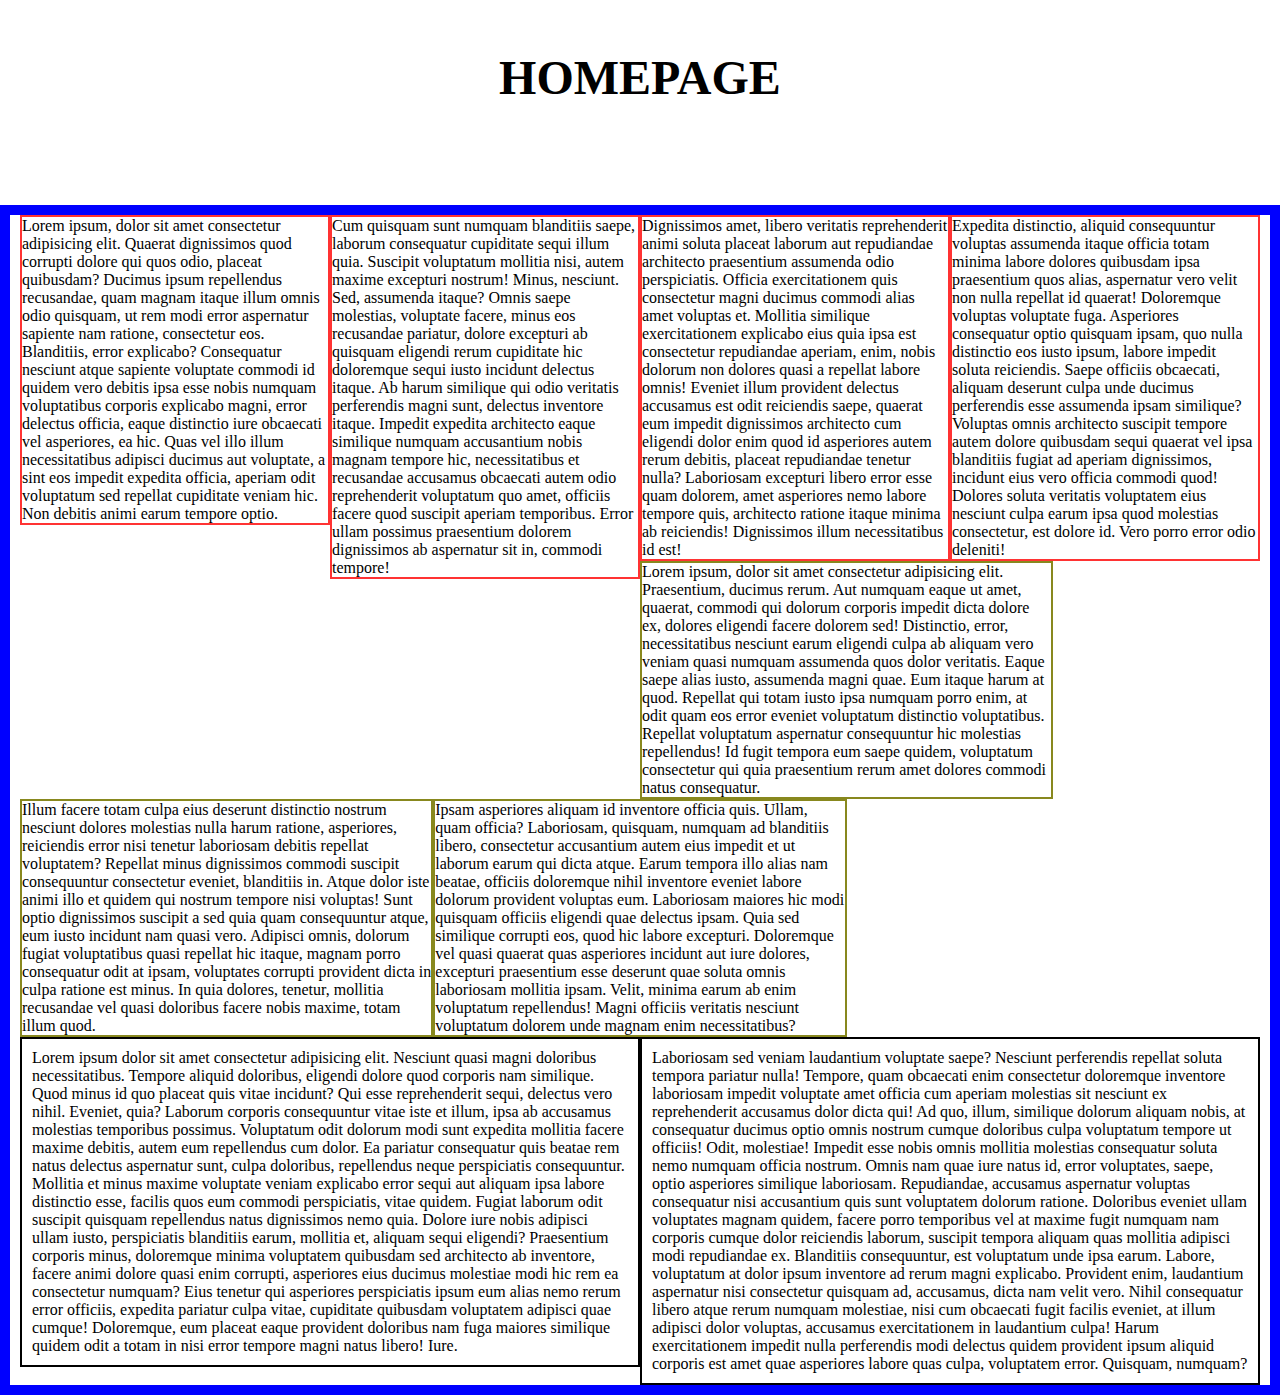
==== index.html @ d9991830 "initial commit" ====
<!DOCTYPE html>
<html lang="en">
  <head>
    <meta charset="UTF-8" />
    <meta http-equiv="X-UA-Compatible" content="IE=edge" />
    <meta name="viewport" content="width=device-width, initial-scale=1.0" />
    <title>porject 7</title>
    <link rel="stylesheet" href="./assets/css/main.css" />
    <link rel="icon" href="./assets/images/favicon.png" />
  </head>
  <body>
      <h1>homepage</h1>
      <main class="container wrapper">
          <div class="col-4">Lorem ipsum, dolor sit amet consectetur adipisicing elit. Quaerat dignissimos quod corrupti dolore qui quos odio, placeat quibusdam? Ducimus ipsum repellendus recusandae, quam magnam itaque illum omnis odio quisquam, ut rem modi error aspernatur sapiente nam ratione, consectetur eos. Blanditiis, error explicabo? Consequatur nesciunt atque sapiente voluptate commodi id quidem vero debitis ipsa esse nobis numquam voluptatibus corporis explicabo magni, error delectus officia, eaque distinctio iure obcaecati vel asperiores, ea hic. Quas vel illo illum necessitatibus adipisci ducimus aut voluptate, a sint eos impedit expedita officia, aperiam odit voluptatum sed repellat cupiditate veniam hic. Non debitis animi earum tempore optio.</div>
          <div class="col-4">Cum quisquam sunt numquam blanditiis saepe, laborum consequatur cupiditate sequi illum quia. Suscipit voluptatum mollitia nisi, autem maxime excepturi nostrum! Minus, nesciunt. Sed, assumenda itaque? Omnis saepe molestias, voluptate facere, minus eos recusandae pariatur, dolore excepturi ab quisquam eligendi rerum cupiditate hic doloremque sequi iusto incidunt delectus itaque. Ab harum similique qui odio veritatis perferendis magni sunt, delectus inventore itaque. Impedit expedita architecto eaque similique numquam accusantium nobis magnam tempore hic, necessitatibus et recusandae accusamus obcaecati autem odio reprehenderit voluptatum quo amet, officiis facere quod suscipit aperiam temporibus. Error ullam possimus praesentium dolorem dignissimos ab aspernatur sit in, commodi tempore!</div>
          <div class="col-4">Dignissimos amet, libero veritatis reprehenderit animi soluta placeat laborum aut repudiandae architecto praesentium assumenda odio perspiciatis. Officia exercitationem quis consectetur magni ducimus commodi alias amet voluptas et. Mollitia similique exercitationem explicabo eius quia ipsa est consectetur repudiandae aperiam, enim, nobis dolorum non dolores quasi a repellat labore omnis! Eveniet illum provident delectus accusamus est odit reiciendis saepe, quaerat eum impedit dignissimos architecto cum eligendi dolor enim quod id asperiores autem rerum debitis, placeat repudiandae tenetur nulla? Laboriosam excepturi libero error esse quam dolorem, amet asperiores nemo labore tempore quis, architecto ratione itaque minima ab reiciendis! Dignissimos illum necessitatibus id est!</div>
          <div class="col-4">Expedita distinctio, aliquid consequuntur voluptas assumenda itaque officia totam minima labore dolores quibusdam ipsa praesentium quos alias, aspernatur vero velit non nulla repellat id quaerat! Doloremque voluptas voluptate fuga. Asperiores consequatur optio quisquam ipsam, quo nulla distinctio eos iusto ipsum, labore impedit soluta reiciendis. Saepe officiis obcaecati, aliquam deserunt culpa unde ducimus perferendis esse assumenda ipsam similique? Voluptas omnis architecto suscipit tempore autem dolore quibusdam sequi quaerat vel ipsa blanditiis fugiat ad aperiam dignissimos, incidunt eius vero officia commodi quod! Dolores soluta veritatis voluptatem eius nesciunt culpa earum ipsa quod molestias consectetur, est dolore id. Vero porro error odio deleniti!</div>
          <div class="col-3">Lorem ipsum, dolor sit amet consectetur adipisicing elit. Praesentium, ducimus rerum. Aut numquam eaque ut amet, quaerat, commodi qui dolorum corporis impedit dicta dolore ex, dolores eligendi facere dolorem sed! Distinctio, error, necessitatibus nesciunt earum eligendi culpa ab aliquam vero veniam quasi numquam assumenda quos dolor veritatis. Eaque saepe alias iusto, assumenda magni quae. Eum itaque harum at quod. Repellat qui totam iusto ipsa numquam porro enim, at odit quam eos error eveniet voluptatum distinctio voluptatibus. Repellat voluptatum aspernatur consequuntur hic molestias repellendus! Id fugit tempora eum saepe quidem, voluptatum consectetur qui quia praesentium rerum amet dolores commodi natus consequatur.</div>
          <div class="col-3">Illum facere totam culpa eius deserunt distinctio nostrum nesciunt dolores molestias nulla harum ratione, asperiores, reiciendis error nisi tenetur laboriosam debitis repellat voluptatem? Repellat minus dignissimos commodi suscipit consequuntur consectetur eveniet, blanditiis in. Atque dolor iste animi illo et quidem qui nostrum tempore nisi voluptas! Sunt optio dignissimos suscipit a sed quia quam consequuntur atque, eum iusto incidunt nam quasi vero. Adipisci omnis, dolorum fugiat voluptatibus quasi repellat hic itaque, magnam porro consequatur odit at ipsam, voluptates corrupti provident dicta in culpa ratione est minus. In quia dolores, tenetur, mollitia recusandae vel quasi doloribus facere nobis maxime, totam illum quod.</div>
          <div class="col-3">Ipsam asperiores aliquam id inventore officia quis. Ullam, quam officia? Laboriosam, quisquam, numquam ad blanditiis libero, consectetur accusantium autem eius impedit et ut laborum earum qui dicta atque. Earum tempora illo alias nam beatae, officiis doloremque nihil inventore eveniet labore dolorum provident voluptas eum. Laboriosam maiores hic modi quisquam officiis eligendi quae delectus ipsam. Quia sed similique corrupti eos, quod hic labore excepturi. Doloremque vel quasi quaerat quas asperiores incidunt aut iure dolores, excepturi praesentium esse deserunt quae soluta omnis laboriosam mollitia ipsam. Velit, minima earum ab enim voluptatum repellendus! Magni officiis veritatis nesciunt voluptatum dolorem unde magnam enim necessitatibus?</div>
          <div class="col-2">Lorem ipsum dolor sit amet consectetur adipisicing elit. Nesciunt quasi magni doloribus necessitatibus. Tempore aliquid doloribus, eligendi dolore quod corporis nam similique. Quod minus id quo placeat quis vitae incidunt? Qui esse reprehenderit sequi, delectus vero nihil. Eveniet, quia? Laborum corporis consequuntur vitae iste et illum, ipsa ab accusamus molestias temporibus possimus. Voluptatum odit dolorum modi sunt expedita mollitia facere maxime debitis, autem eum repellendus cum dolor. Ea pariatur consequatur quis beatae rem natus delectus aspernatur sunt, culpa doloribus, repellendus neque perspiciatis consequuntur. Mollitia et minus maxime voluptate veniam explicabo error sequi aut aliquam ipsa labore distinctio esse, facilis quos eum commodi perspiciatis, vitae quidem. Fugiat laborum odit suscipit quisquam repellendus natus dignissimos nemo quia. Dolore iure nobis adipisci ullam iusto, perspiciatis blanditiis earum, mollitia et, aliquam sequi eligendi? Praesentium corporis minus, doloremque minima voluptatem quibusdam sed architecto ab inventore, facere animi dolore quasi enim corrupti, asperiores eius ducimus molestiae modi hic rem ea consectetur numquam? Eius tenetur qui asperiores perspiciatis ipsum eum alias nemo rerum error officiis, expedita pariatur culpa vitae, cupiditate quibusdam voluptatem adipisci quae cumque! Doloremque, eum placeat eaque provident doloribus nam fuga maiores similique quidem odit a totam in nisi error tempore magni natus libero! Iure.</div>
          <div class="col-2">Laboriosam sed veniam laudantium voluptate saepe? Nesciunt perferendis repellat soluta tempora pariatur nulla! Tempore, quam obcaecati enim consectetur doloremque inventore laboriosam impedit voluptate amet officia cum aperiam molestias sit nesciunt ex reprehenderit accusamus dolor dicta qui! Ad quo, illum, similique dolorum aliquam nobis, at consequatur ducimus optio omnis nostrum cumque doloribus culpa voluptatum tempore ut officiis! Odit, molestiae! Impedit esse nobis omnis mollitia molestias consequatur soluta nemo numquam officia nostrum. Omnis nam quae iure natus id, error voluptates, saepe, optio asperiores similique laboriosam. Repudiandae, accusamus aspernatur voluptas consequatur nisi accusantium quis sunt voluptatem dolorum ratione. Doloribus eveniet ullam voluptates magnam quidem, facere porro temporibus vel at maxime fugit numquam nam corporis cumque dolor reiciendis laborum, suscipit tempora aliquam quas mollitia adipisci modi repudiandae ex. Blanditiis consequuntur, est voluptatum unde ipsa earum. Labore, voluptatum at dolor ipsum inventore ad rerum magni explicabo. Provident enim, laudantium aspernatur nisi consectetur quisquam ad, accusamus, dicta nam velit vero. Nihil consequatur libero atque rerum numquam molestiae, nisi cum obcaecati fugit facilis eveniet, at illum adipisci dolor voluptas, accusamus exercitationem in laudantium culpa! Harum exercitationem impedit nulla perferendis modi delectus quidem provident ipsum aliquid corporis est amet quae asperiores labore quas culpa, voluptatem error. Quisquam, numquam?</div>
          <div class="clearfix"></div>
      </main>
  </body>
</html>
---- assets/css/main.css ----
@import './global.css';
@import './layout.css';
@import './components.css';
@import './typography.css'
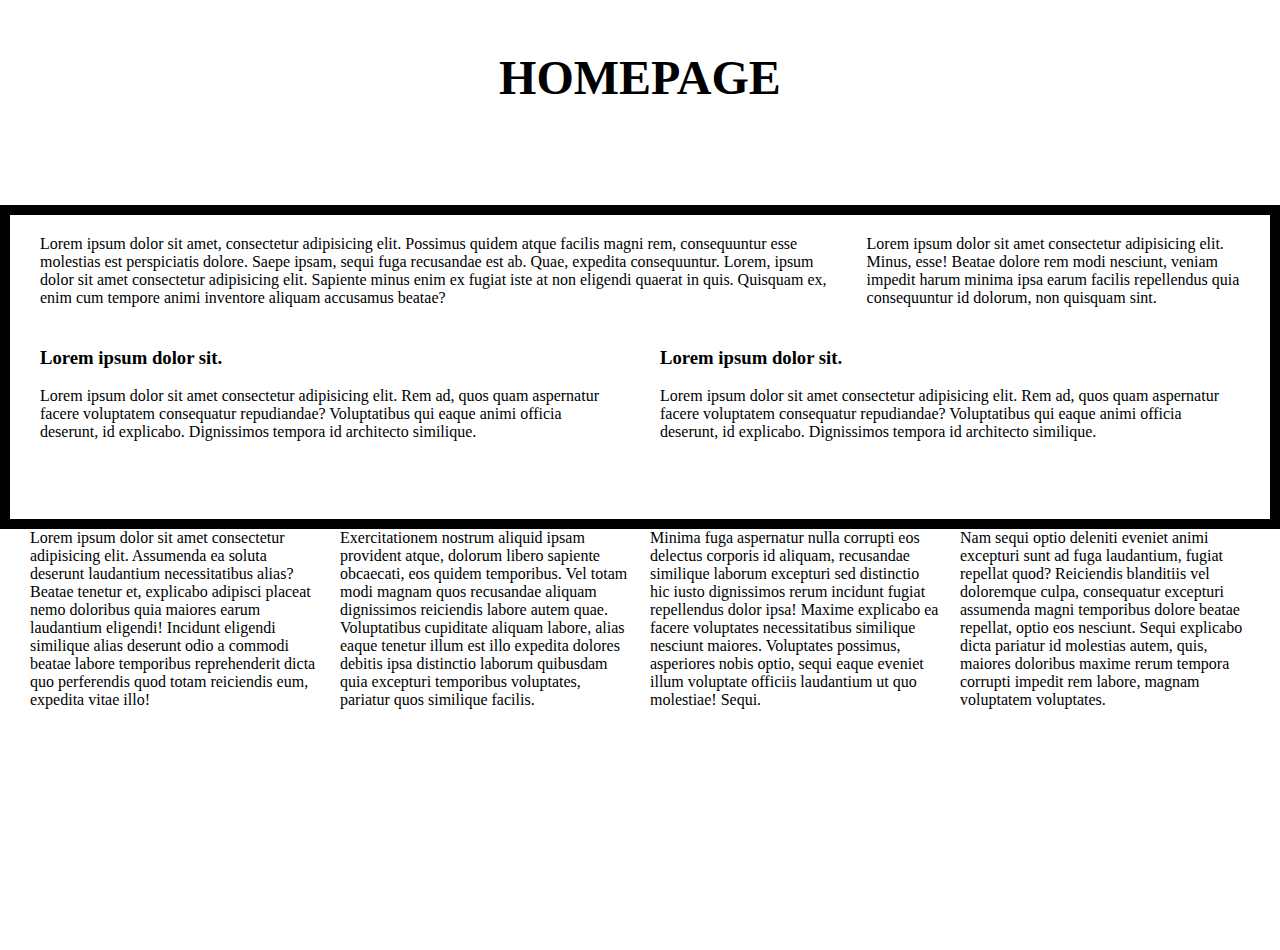
==== commit 4b4c7462: "layout created" ====
--- a/index.html
+++ b/index.html
@@ -10,17 +10,40 @@
   </head>
   <body>
       <h1>homepage</h1>
-      <main class="container wrapper">
-          <div class="col-4">Lorem ipsum, dolor sit amet consectetur adipisicing elit. Quaerat dignissimos quod corrupti dolore qui quos odio, placeat quibusdam? Ducimus ipsum repellendus recusandae, quam magnam itaque illum omnis odio quisquam, ut rem modi error aspernatur sapiente nam ratione, consectetur eos. Blanditiis, error explicabo? Consequatur nesciunt atque sapiente voluptate commodi id quidem vero debitis ipsa esse nobis numquam voluptatibus corporis explicabo magni, error delectus officia, eaque distinctio iure obcaecati vel asperiores, ea hic. Quas vel illo illum necessitatibus adipisci ducimus aut voluptate, a sint eos impedit expedita officia, aperiam odit voluptatum sed repellat cupiditate veniam hic. Non debitis animi earum tempore optio.</div>
-          <div class="col-4">Cum quisquam sunt numquam blanditiis saepe, laborum consequatur cupiditate sequi illum quia. Suscipit voluptatum mollitia nisi, autem maxime excepturi nostrum! Minus, nesciunt. Sed, assumenda itaque? Omnis saepe molestias, voluptate facere, minus eos recusandae pariatur, dolore excepturi ab quisquam eligendi rerum cupiditate hic doloremque sequi iusto incidunt delectus itaque. Ab harum similique qui odio veritatis perferendis magni sunt, delectus inventore itaque. Impedit expedita architecto eaque similique numquam accusantium nobis magnam tempore hic, necessitatibus et recusandae accusamus obcaecati autem odio reprehenderit voluptatum quo amet, officiis facere quod suscipit aperiam temporibus. Error ullam possimus praesentium dolorem dignissimos ab aspernatur sit in, commodi tempore!</div>
-          <div class="col-4">Dignissimos amet, libero veritatis reprehenderit animi soluta placeat laborum aut repudiandae architecto praesentium assumenda odio perspiciatis. Officia exercitationem quis consectetur magni ducimus commodi alias amet voluptas et. Mollitia similique exercitationem explicabo eius quia ipsa est consectetur repudiandae aperiam, enim, nobis dolorum non dolores quasi a repellat labore omnis! Eveniet illum provident delectus accusamus est odit reiciendis saepe, quaerat eum impedit dignissimos architecto cum eligendi dolor enim quod id asperiores autem rerum debitis, placeat repudiandae tenetur nulla? Laboriosam excepturi libero error esse quam dolorem, amet asperiores nemo labore tempore quis, architecto ratione itaque minima ab reiciendis! Dignissimos illum necessitatibus id est!</div>
-          <div class="col-4">Expedita distinctio, aliquid consequuntur voluptas assumenda itaque officia totam minima labore dolores quibusdam ipsa praesentium quos alias, aspernatur vero velit non nulla repellat id quaerat! Doloremque voluptas voluptate fuga. Asperiores consequatur optio quisquam ipsam, quo nulla distinctio eos iusto ipsum, labore impedit soluta reiciendis. Saepe officiis obcaecati, aliquam deserunt culpa unde ducimus perferendis esse assumenda ipsam similique? Voluptas omnis architecto suscipit tempore autem dolore quibusdam sequi quaerat vel ipsa blanditiis fugiat ad aperiam dignissimos, incidunt eius vero officia commodi quod! Dolores soluta veritatis voluptatem eius nesciunt culpa earum ipsa quod molestias consectetur, est dolore id. Vero porro error odio deleniti!</div>
-          <div class="col-3">Lorem ipsum, dolor sit amet consectetur adipisicing elit. Praesentium, ducimus rerum. Aut numquam eaque ut amet, quaerat, commodi qui dolorum corporis impedit dicta dolore ex, dolores eligendi facere dolorem sed! Distinctio, error, necessitatibus nesciunt earum eligendi culpa ab aliquam vero veniam quasi numquam assumenda quos dolor veritatis. Eaque saepe alias iusto, assumenda magni quae. Eum itaque harum at quod. Repellat qui totam iusto ipsa numquam porro enim, at odit quam eos error eveniet voluptatum distinctio voluptatibus. Repellat voluptatum aspernatur consequuntur hic molestias repellendus! Id fugit tempora eum saepe quidem, voluptatum consectetur qui quia praesentium rerum amet dolores commodi natus consequatur.</div>
-          <div class="col-3">Illum facere totam culpa eius deserunt distinctio nostrum nesciunt dolores molestias nulla harum ratione, asperiores, reiciendis error nisi tenetur laboriosam debitis repellat voluptatem? Repellat minus dignissimos commodi suscipit consequuntur consectetur eveniet, blanditiis in. Atque dolor iste animi illo et quidem qui nostrum tempore nisi voluptas! Sunt optio dignissimos suscipit a sed quia quam consequuntur atque, eum iusto incidunt nam quasi vero. Adipisci omnis, dolorum fugiat voluptatibus quasi repellat hic itaque, magnam porro consequatur odit at ipsam, voluptates corrupti provident dicta in culpa ratione est minus. In quia dolores, tenetur, mollitia recusandae vel quasi doloribus facere nobis maxime, totam illum quod.</div>
-          <div class="col-3">Ipsam asperiores aliquam id inventore officia quis. Ullam, quam officia? Laboriosam, quisquam, numquam ad blanditiis libero, consectetur accusantium autem eius impedit et ut laborum earum qui dicta atque. Earum tempora illo alias nam beatae, officiis doloremque nihil inventore eveniet labore dolorum provident voluptas eum. Laboriosam maiores hic modi quisquam officiis eligendi quae delectus ipsam. Quia sed similique corrupti eos, quod hic labore excepturi. Doloremque vel quasi quaerat quas asperiores incidunt aut iure dolores, excepturi praesentium esse deserunt quae soluta omnis laboriosam mollitia ipsam. Velit, minima earum ab enim voluptatum repellendus! Magni officiis veritatis nesciunt voluptatum dolorem unde magnam enim necessitatibus?</div>
-          <div class="col-2">Lorem ipsum dolor sit amet consectetur adipisicing elit. Nesciunt quasi magni doloribus necessitatibus. Tempore aliquid doloribus, eligendi dolore quod corporis nam similique. Quod minus id quo placeat quis vitae incidunt? Qui esse reprehenderit sequi, delectus vero nihil. Eveniet, quia? Laborum corporis consequuntur vitae iste et illum, ipsa ab accusamus molestias temporibus possimus. Voluptatum odit dolorum modi sunt expedita mollitia facere maxime debitis, autem eum repellendus cum dolor. Ea pariatur consequatur quis beatae rem natus delectus aspernatur sunt, culpa doloribus, repellendus neque perspiciatis consequuntur. Mollitia et minus maxime voluptate veniam explicabo error sequi aut aliquam ipsa labore distinctio esse, facilis quos eum commodi perspiciatis, vitae quidem. Fugiat laborum odit suscipit quisquam repellendus natus dignissimos nemo quia. Dolore iure nobis adipisci ullam iusto, perspiciatis blanditiis earum, mollitia et, aliquam sequi eligendi? Praesentium corporis minus, doloremque minima voluptatem quibusdam sed architecto ab inventore, facere animi dolore quasi enim corrupti, asperiores eius ducimus molestiae modi hic rem ea consectetur numquam? Eius tenetur qui asperiores perspiciatis ipsum eum alias nemo rerum error officiis, expedita pariatur culpa vitae, cupiditate quibusdam voluptatem adipisci quae cumque! Doloremque, eum placeat eaque provident doloribus nam fuga maiores similique quidem odit a totam in nisi error tempore magni natus libero! Iure.</div>
-          <div class="col-2">Laboriosam sed veniam laudantium voluptate saepe? Nesciunt perferendis repellat soluta tempora pariatur nulla! Tempore, quam obcaecati enim consectetur doloremque inventore laboriosam impedit voluptate amet officia cum aperiam molestias sit nesciunt ex reprehenderit accusamus dolor dicta qui! Ad quo, illum, similique dolorum aliquam nobis, at consequatur ducimus optio omnis nostrum cumque doloribus culpa voluptatum tempore ut officiis! Odit, molestiae! Impedit esse nobis omnis mollitia molestias consequatur soluta nemo numquam officia nostrum. Omnis nam quae iure natus id, error voluptates, saepe, optio asperiores similique laboriosam. Repudiandae, accusamus aspernatur voluptas consequatur nisi accusantium quis sunt voluptatem dolorum ratione. Doloribus eveniet ullam voluptates magnam quidem, facere porro temporibus vel at maxime fugit numquam nam corporis cumque dolor reiciendis laborum, suscipit tempora aliquam quas mollitia adipisci modi repudiandae ex. Blanditiis consequuntur, est voluptatum unde ipsa earum. Labore, voluptatum at dolor ipsum inventore ad rerum magni explicabo. Provident enim, laudantium aspernatur nisi consectetur quisquam ad, accusamus, dicta nam velit vero. Nihil consequatur libero atque rerum numquam molestiae, nisi cum obcaecati fugit facilis eveniet, at illum adipisci dolor voluptas, accusamus exercitationem in laudantium culpa! Harum exercitationem impedit nulla perferendis modi delectus quidem provident ipsum aliquid corporis est amet quae asperiores labore quas culpa, voluptatem error. Quisquam, numquam?</div>
+      <main class="container">
+        <div class="row">
+          <div class="col-8">Lorem ipsum dolor sit amet, consectetur adipisicing elit. Possimus quidem atque facilis magni rem, consequuntur esse molestias est perspiciatis dolore. Saepe ipsam, sequi fuga recusandae est ab. Quae, expedita consequuntur. Lorem, ipsum dolor sit amet consectetur adipisicing elit. Sapiente minus enim ex fugiat iste at non eligendi quaerat in quis. Quisquam ex, enim cum tempore animi inventore aliquam accusamus beatae?</div>
+          <div class="col-4">Lorem ipsum dolor sit amet consectetur adipisicing elit. Minus, esse! Beatae dolore rem modi nesciunt, veniam impedit harum minima ipsa earum facilis repellendus quia consequuntur id dolorum, non quisquam sint.</div>
           <div class="clearfix"></div>
+        </div>
+
+        <div class="row">
+          <div class="col-6">
+            <h3>Lorem ipsum dolor sit.</h3>
+            <img src="https://picsum.photos/id/1050/700/100" alt="">
+            <p>Lorem ipsum dolor sit amet consectetur adipisicing elit. Rem ad, quos quam aspernatur facere voluptatem consequatur repudiandae? Voluptatibus qui eaque animi officia deserunt, id explicabo. Dignissimos tempora id architecto similique.</p>
+          </div>
+          <div class="col-6">
+            <h3>Lorem ipsum dolor sit.</h3>
+            <img src="https://picsum.photos/id/1052/700/100" alt="">
+            <p>Lorem ipsum dolor sit amet consectetur adipisicing elit. Rem ad, quos quam aspernatur facere voluptatem consequatur repudiandae? Voluptatibus qui eaque animi officia deserunt, id explicabo. Dignissimos tempora id architecto similique.</p>
+          </div>
+          <div class="clearfix"></div>
+        </div>
+        <div class="row">
+          <div class="col-4">
+            <img src="https://picsum.photos/id/1056/700/400" alt="">
+          </div>
+          <div class="col-4"><img src="https://picsum.photos/id/1057/700/400" alt=""></div>
+          <div class="col-4"><img src="https://picsum.photos/id/1058/700/400" alt=""></div>
+          <div class="clearfix"></div>
+        </div>
+        <div class="row">
+          <div class="col-3">Lorem ipsum dolor sit amet consectetur adipisicing elit. Assumenda ea soluta deserunt laudantium necessitatibus alias? Beatae tenetur et, explicabo adipisci placeat nemo doloribus quia maiores earum laudantium eligendi! Incidunt eligendi similique alias deserunt odio a commodi beatae labore temporibus reprehenderit dicta quo perferendis quod totam reiciendis eum, expedita vitae illo!</div>
+          <div class="col-3">Exercitationem nostrum aliquid ipsam provident atque, dolorum libero sapiente obcaecati, eos quidem temporibus. Vel totam modi magnam quos recusandae aliquam dignissimos reiciendis labore autem quae. Voluptatibus cupiditate aliquam labore, alias eaque tenetur illum est illo expedita dolores debitis ipsa distinctio laborum quibusdam quia excepturi temporibus voluptates, pariatur quos similique facilis.</div>
+          <div class="col-3">Minima fuga aspernatur nulla corrupti eos delectus corporis id aliquam, recusandae similique laborum excepturi sed distinctio hic iusto dignissimos rerum incidunt fugiat repellendus dolor ipsa! Maxime explicabo ea facere voluptates necessitatibus similique nesciunt maiores. Voluptates possimus, asperiores nobis optio, sequi eaque eveniet illum voluptate officiis laudantium ut quo molestiae! Sequi.</div>
+          <div class="col-3">Nam sequi optio deleniti eveniet animi excepturi sunt ad fuga laudantium, fugiat repellat quod? Reiciendis blanditiis vel doloremque culpa, consequatur excepturi assumenda magni temporibus dolore beatae repellat, optio eos nesciunt. Sequi explicabo dicta pariatur id molestias autem, quis, maiores doloribus maxime rerum tempora corrupti impedit rem labore, magnam voluptatem voluptates.</div>
+        </div>
       </main>
   </body>
 </html>
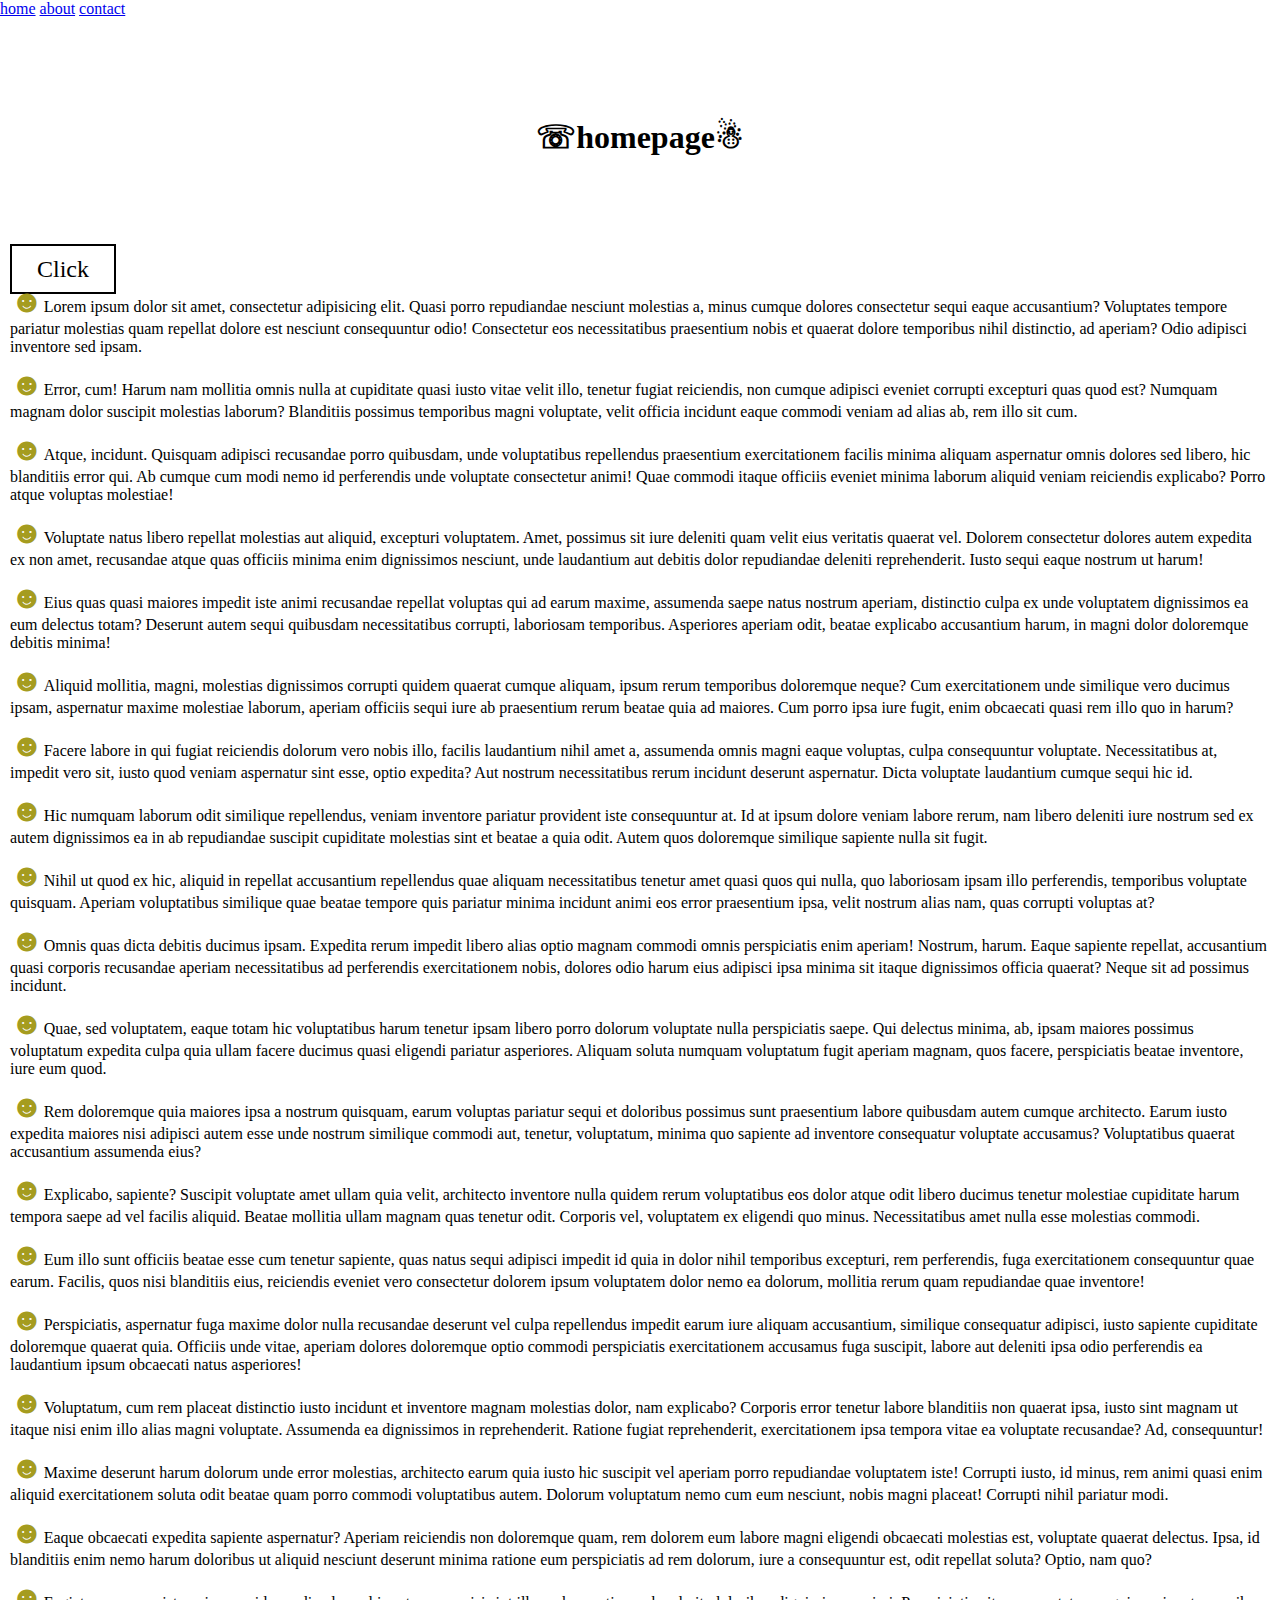
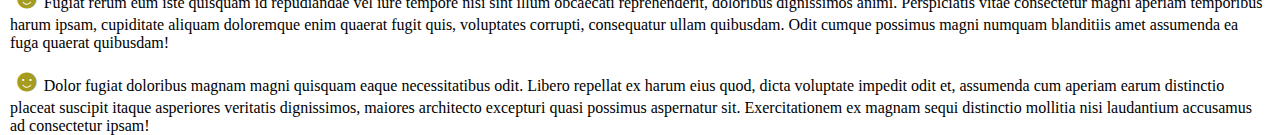
==== commit 2daac357: "pseudo element before and after" ====
--- a/index.html
+++ b/index.html
@@ -9,41 +9,36 @@
     <link rel="icon" href="./assets/images/favicon.png" />
   </head>
   <body>
+    <header>
+      <nav>
+        <a href="index.html">home</a>
+        <a href="about.html">about</a>
+        <a href="contact.html">contact</a>
+      </nav>
+    </header>
       <h1>homepage</h1>
       <main class="container">
-        <div class="row">
-          <div class="col-8">Lorem ipsum dolor sit amet, consectetur adipisicing elit. Possimus quidem atque facilis magni rem, consequuntur esse molestias est perspiciatis dolore. Saepe ipsam, sequi fuga recusandae est ab. Quae, expedita consequuntur. Lorem, ipsum dolor sit amet consectetur adipisicing elit. Sapiente minus enim ex fugiat iste at non eligendi quaerat in quis. Quisquam ex, enim cum tempore animi inventore aliquam accusamus beatae?</div>
-          <div class="col-4">Lorem ipsum dolor sit amet consectetur adipisicing elit. Minus, esse! Beatae dolore rem modi nesciunt, veniam impedit harum minima ipsa earum facilis repellendus quia consequuntur id dolorum, non quisquam sint.</div>
-          <div class="clearfix"></div>
-        </div>
-
-        <div class="row">
-          <div class="col-6">
-            <h3>Lorem ipsum dolor sit.</h3>
-            <img src="https://picsum.photos/id/1050/700/100" alt="">
-            <p>Lorem ipsum dolor sit amet consectetur adipisicing elit. Rem ad, quos quam aspernatur facere voluptatem consequatur repudiandae? Voluptatibus qui eaque animi officia deserunt, id explicabo. Dignissimos tempora id architecto similique.</p>
-          </div>
-          <div class="col-6">
-            <h3>Lorem ipsum dolor sit.</h3>
-            <img src="https://picsum.photos/id/1052/700/100" alt="">
-            <p>Lorem ipsum dolor sit amet consectetur adipisicing elit. Rem ad, quos quam aspernatur facere voluptatem consequatur repudiandae? Voluptatibus qui eaque animi officia deserunt, id explicabo. Dignissimos tempora id architecto similique.</p>
-          </div>
-          <div class="clearfix"></div>
-        </div>
-        <div class="row">
-          <div class="col-4">
-            <img src="https://picsum.photos/id/1056/700/400" alt="">
-          </div>
-          <div class="col-4"><img src="https://picsum.photos/id/1057/700/400" alt=""></div>
-          <div class="col-4"><img src="https://picsum.photos/id/1058/700/400" alt=""></div>
-          <div class="clearfix"></div>
-        </div>
-        <div class="row">
-          <div class="col-3">Lorem ipsum dolor sit amet consectetur adipisicing elit. Assumenda ea soluta deserunt laudantium necessitatibus alias? Beatae tenetur et, explicabo adipisci placeat nemo doloribus quia maiores earum laudantium eligendi! Incidunt eligendi similique alias deserunt odio a commodi beatae labore temporibus reprehenderit dicta quo perferendis quod totam reiciendis eum, expedita vitae illo!</div>
-          <div class="col-3">Exercitationem nostrum aliquid ipsam provident atque, dolorum libero sapiente obcaecati, eos quidem temporibus. Vel totam modi magnam quos recusandae aliquam dignissimos reiciendis labore autem quae. Voluptatibus cupiditate aliquam labore, alias eaque tenetur illum est illo expedita dolores debitis ipsa distinctio laborum quibusdam quia excepturi temporibus voluptates, pariatur quos similique facilis.</div>
-          <div class="col-3">Minima fuga aspernatur nulla corrupti eos delectus corporis id aliquam, recusandae similique laborum excepturi sed distinctio hic iusto dignissimos rerum incidunt fugiat repellendus dolor ipsa! Maxime explicabo ea facere voluptates necessitatibus similique nesciunt maiores. Voluptates possimus, asperiores nobis optio, sequi eaque eveniet illum voluptate officiis laudantium ut quo molestiae! Sequi.</div>
-          <div class="col-3">Nam sequi optio deleniti eveniet animi excepturi sunt ad fuga laudantium, fugiat repellat quod? Reiciendis blanditiis vel doloremque culpa, consequatur excepturi assumenda magni temporibus dolore beatae repellat, optio eos nesciunt. Sequi explicabo dicta pariatur id molestias autem, quis, maiores doloribus maxime rerum tempora corrupti impedit rem labore, magnam voluptatem voluptates.</div>
-        </div>
+        <a class="btn" href="#" role="button">click</a>
+        <p>Lorem ipsum dolor sit amet, consectetur adipisicing elit. Quasi porro repudiandae nesciunt molestias a, minus cumque dolores consectetur sequi eaque accusantium? Voluptates tempore pariatur molestias quam repellat dolore est nesciunt consequuntur odio! Consectetur eos necessitatibus praesentium nobis et quaerat dolore temporibus nihil distinctio, ad aperiam? Odio adipisci inventore sed ipsam.</p>
+        <p>Error, cum! Harum nam mollitia omnis nulla at cupiditate quasi iusto vitae velit illo, tenetur fugiat reiciendis, non cumque adipisci eveniet corrupti excepturi quas quod est? Numquam magnam dolor suscipit molestias laborum? Blanditiis possimus temporibus magni voluptate, velit officia incidunt eaque commodi veniam ad alias ab, rem illo sit cum.</p>
+        <p>Atque, incidunt. Quisquam adipisci recusandae porro quibusdam, unde voluptatibus repellendus praesentium exercitationem facilis minima aliquam aspernatur omnis dolores sed libero, hic blanditiis error qui. Ab cumque cum modi nemo id perferendis unde voluptate consectetur animi! Quae commodi itaque officiis eveniet minima laborum aliquid veniam reiciendis explicabo? Porro atque voluptas molestiae!</p>
+        <p>Voluptate natus libero repellat molestias aut aliquid, excepturi voluptatem. Amet, possimus sit iure deleniti quam velit eius veritatis quaerat vel. Dolorem consectetur dolores autem expedita ex non amet, recusandae atque quas officiis minima enim dignissimos nesciunt, unde laudantium aut debitis dolor repudiandae deleniti reprehenderit. Iusto sequi eaque nostrum ut harum!</p>
+        <p>Eius quas quasi maiores impedit iste animi recusandae repellat voluptas qui ad earum maxime, assumenda saepe natus nostrum aperiam, distinctio culpa ex unde voluptatem dignissimos ea eum delectus totam? Deserunt autem sequi quibusdam necessitatibus corrupti, laboriosam temporibus. Asperiores aperiam odit, beatae explicabo accusantium harum, in magni dolor doloremque debitis minima!</p>
+        <p>Aliquid mollitia, magni, molestias dignissimos corrupti quidem quaerat cumque aliquam, ipsum rerum temporibus doloremque neque? Cum exercitationem unde similique vero ducimus ipsam, aspernatur maxime molestiae laborum, aperiam officiis sequi iure ab praesentium rerum beatae quia ad maiores. Cum porro ipsa iure fugit, enim obcaecati quasi rem illo quo in harum?</p>
+        <p>Facere labore in qui fugiat reiciendis dolorum vero nobis illo, facilis laudantium nihil amet a, assumenda omnis magni eaque voluptas, culpa consequuntur voluptate. Necessitatibus at, impedit vero sit, iusto quod veniam aspernatur sint esse, optio expedita? Aut nostrum necessitatibus rerum incidunt deserunt aspernatur. Dicta voluptate laudantium cumque sequi hic id.</p>
+        <p>Hic numquam laborum odit similique repellendus, veniam inventore pariatur provident iste consequuntur at. Id at ipsum dolore veniam labore rerum, nam libero deleniti iure nostrum sed ex autem dignissimos ea in ab repudiandae suscipit cupiditate molestias sint et beatae a quia odit. Autem quos doloremque similique sapiente nulla sit fugit.</p>
+        <p>Nihil ut quod ex hic, aliquid in repellat accusantium repellendus quae aliquam necessitatibus tenetur amet quasi quos qui nulla, quo laboriosam ipsam illo perferendis, temporibus voluptate quisquam. Aperiam voluptatibus similique quae beatae tempore quis pariatur minima incidunt animi eos error praesentium ipsa, velit nostrum alias nam, quas corrupti voluptas at?</p>
+        <p>Omnis quas dicta debitis ducimus ipsam. Expedita rerum impedit libero alias optio magnam commodi omnis perspiciatis enim aperiam! Nostrum, harum. Eaque sapiente repellat, accusantium quasi corporis recusandae aperiam necessitatibus ad perferendis exercitationem nobis, dolores odio harum eius adipisci ipsa minima sit itaque dignissimos officia quaerat? Neque sit ad possimus incidunt.</p>
+        <p>Quae, sed voluptatem, eaque totam hic voluptatibus harum tenetur ipsam libero porro dolorum voluptate nulla perspiciatis saepe. Qui delectus minima, ab, ipsam maiores possimus voluptatum expedita culpa quia ullam facere ducimus quasi eligendi pariatur asperiores. Aliquam soluta numquam voluptatum fugit aperiam magnam, quos facere, perspiciatis beatae inventore, iure eum quod.</p>
+        <p>Rem doloremque quia maiores ipsa a nostrum quisquam, earum voluptas pariatur sequi et doloribus possimus sunt praesentium labore quibusdam autem cumque architecto. Earum iusto expedita maiores nisi adipisci autem esse unde nostrum similique commodi aut, tenetur, voluptatum, minima quo sapiente ad inventore consequatur voluptate accusamus? Voluptatibus quaerat accusantium assumenda eius?</p>
+        <p>Explicabo, sapiente? Suscipit voluptate amet ullam quia velit, architecto inventore nulla quidem rerum voluptatibus eos dolor atque odit libero ducimus tenetur molestiae cupiditate harum tempora saepe ad vel facilis aliquid. Beatae mollitia ullam magnam quas tenetur odit. Corporis vel, voluptatem ex eligendi quo minus. Necessitatibus amet nulla esse molestias commodi.</p>
+        <p>Eum illo sunt officiis beatae esse cum tenetur sapiente, quas natus sequi adipisci impedit id quia in dolor nihil temporibus excepturi, rem perferendis, fuga exercitationem consequuntur quae earum. Facilis, quos nisi blanditiis eius, reiciendis eveniet vero consectetur dolorem ipsum voluptatem dolor nemo ea dolorum, mollitia rerum quam repudiandae quae inventore!</p>
+        <p>Perspiciatis, aspernatur fuga maxime dolor nulla recusandae deserunt vel culpa repellendus impedit earum iure aliquam accusantium, similique consequatur adipisci, iusto sapiente cupiditate doloremque quaerat quia. Officiis unde vitae, aperiam dolores doloremque optio commodi perspiciatis exercitationem accusamus fuga suscipit, labore aut deleniti ipsa odio perferendis ea laudantium ipsum obcaecati natus asperiores!</p>
+        <p>Voluptatum, cum rem placeat distinctio iusto incidunt et inventore magnam molestias dolor, nam explicabo? Corporis error tenetur labore blanditiis non quaerat ipsa, iusto sint magnam ut itaque nisi enim illo alias magni voluptate. Assumenda ea dignissimos in reprehenderit. Ratione fugiat reprehenderit, exercitationem ipsa tempora vitae ea voluptate recusandae? Ad, consequuntur!</p>
+        <p>Maxime deserunt harum dolorum unde error molestias, architecto earum quia iusto hic suscipit vel aperiam porro repudiandae voluptatem iste! Corrupti iusto, id minus, rem animi quasi enim aliquid exercitationem soluta odit beatae quam porro commodi voluptatibus autem. Dolorum voluptatum nemo cum eum nesciunt, nobis magni placeat! Corrupti nihil pariatur modi.</p>
+        <p>Eaque obcaecati expedita sapiente aspernatur? Aperiam reiciendis non doloremque quam, rem dolorem eum labore magni eligendi obcaecati molestias est, voluptate quaerat delectus. Ipsa, id blanditiis enim nemo harum doloribus ut aliquid nesciunt deserunt minima ratione eum perspiciatis ad rem dolorum, iure a consequuntur est, odit repellat soluta? Optio, nam quo?</p>
+        <p>Fugiat rerum eum iste quisquam id repudiandae vel iure tempore nisi sint illum obcaecati reprehenderit, doloribus dignissimos animi. Perspiciatis vitae consectetur magni aperiam temporibus harum ipsam, cupiditate aliquam doloremque enim quaerat fugit quis, voluptates corrupti, consequatur ullam quibusdam. Odit cumque possimus magni numquam blanditiis amet assumenda ea fuga quaerat quibusdam!</p>
+        <p>Dolor fugiat doloribus magnam magni quisquam eaque necessitatibus odit. Libero repellat ex harum eius quod, dicta voluptate impedit odit et, assumenda cum aperiam earum distinctio placeat suscipit itaque asperiores veritatis dignissimos, maiores architecto excepturi quasi possimus aspernatur sit. Exercitationem ex magnam sequi distinctio mollitia nisi laudantium accusamus ad consectetur ipsam!</p>
       </main>
   </body>
 </html>
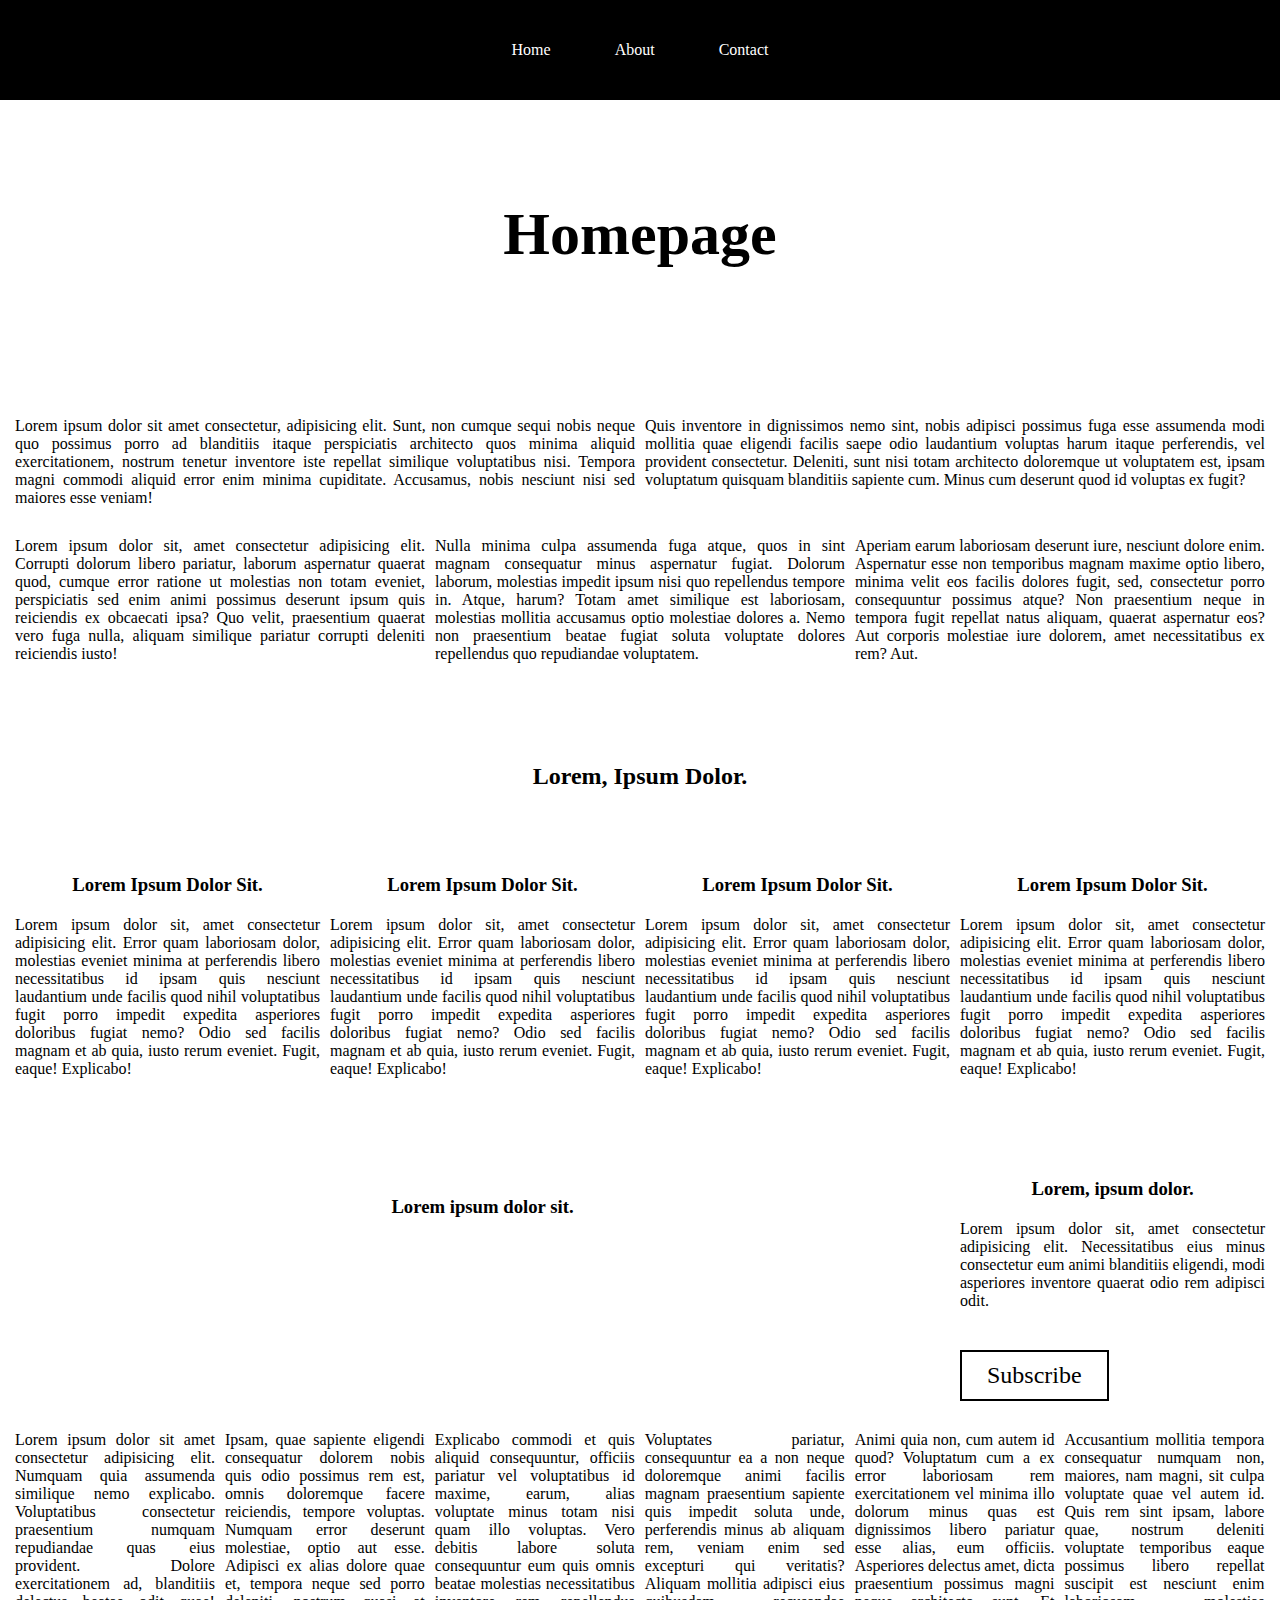
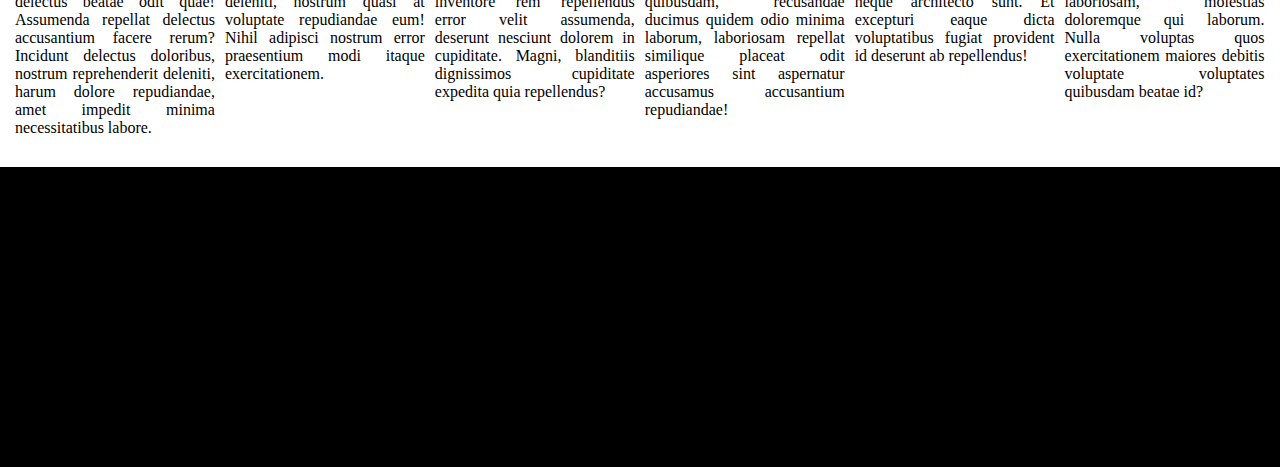
==== commit bd9239ac: "final" ====
--- a/index.html
+++ b/index.html
@@ -16,29 +16,99 @@
         <a href="contact.html">contact</a>
       </nav>
     </header>
-      <h1>homepage</h1>
-      <main class="container">
-        <a class="btn" href="#" role="button">click</a>
-        <p>Lorem ipsum dolor sit amet, consectetur adipisicing elit. Quasi porro repudiandae nesciunt molestias a, minus cumque dolores consectetur sequi eaque accusantium? Voluptates tempore pariatur molestias quam repellat dolore est nesciunt consequuntur odio! Consectetur eos necessitatibus praesentium nobis et quaerat dolore temporibus nihil distinctio, ad aperiam? Odio adipisci inventore sed ipsam.</p>
-        <p>Error, cum! Harum nam mollitia omnis nulla at cupiditate quasi iusto vitae velit illo, tenetur fugiat reiciendis, non cumque adipisci eveniet corrupti excepturi quas quod est? Numquam magnam dolor suscipit molestias laborum? Blanditiis possimus temporibus magni voluptate, velit officia incidunt eaque commodi veniam ad alias ab, rem illo sit cum.</p>
-        <p>Atque, incidunt. Quisquam adipisci recusandae porro quibusdam, unde voluptatibus repellendus praesentium exercitationem facilis minima aliquam aspernatur omnis dolores sed libero, hic blanditiis error qui. Ab cumque cum modi nemo id perferendis unde voluptate consectetur animi! Quae commodi itaque officiis eveniet minima laborum aliquid veniam reiciendis explicabo? Porro atque voluptas molestiae!</p>
-        <p>Voluptate natus libero repellat molestias aut aliquid, excepturi voluptatem. Amet, possimus sit iure deleniti quam velit eius veritatis quaerat vel. Dolorem consectetur dolores autem expedita ex non amet, recusandae atque quas officiis minima enim dignissimos nesciunt, unde laudantium aut debitis dolor repudiandae deleniti reprehenderit. Iusto sequi eaque nostrum ut harum!</p>
-        <p>Eius quas quasi maiores impedit iste animi recusandae repellat voluptas qui ad earum maxime, assumenda saepe natus nostrum aperiam, distinctio culpa ex unde voluptatem dignissimos ea eum delectus totam? Deserunt autem sequi quibusdam necessitatibus corrupti, laboriosam temporibus. Asperiores aperiam odit, beatae explicabo accusantium harum, in magni dolor doloremque debitis minima!</p>
-        <p>Aliquid mollitia, magni, molestias dignissimos corrupti quidem quaerat cumque aliquam, ipsum rerum temporibus doloremque neque? Cum exercitationem unde similique vero ducimus ipsam, aspernatur maxime molestiae laborum, aperiam officiis sequi iure ab praesentium rerum beatae quia ad maiores. Cum porro ipsa iure fugit, enim obcaecati quasi rem illo quo in harum?</p>
-        <p>Facere labore in qui fugiat reiciendis dolorum vero nobis illo, facilis laudantium nihil amet a, assumenda omnis magni eaque voluptas, culpa consequuntur voluptate. Necessitatibus at, impedit vero sit, iusto quod veniam aspernatur sint esse, optio expedita? Aut nostrum necessitatibus rerum incidunt deserunt aspernatur. Dicta voluptate laudantium cumque sequi hic id.</p>
-        <p>Hic numquam laborum odit similique repellendus, veniam inventore pariatur provident iste consequuntur at. Id at ipsum dolore veniam labore rerum, nam libero deleniti iure nostrum sed ex autem dignissimos ea in ab repudiandae suscipit cupiditate molestias sint et beatae a quia odit. Autem quos doloremque similique sapiente nulla sit fugit.</p>
-        <p>Nihil ut quod ex hic, aliquid in repellat accusantium repellendus quae aliquam necessitatibus tenetur amet quasi quos qui nulla, quo laboriosam ipsam illo perferendis, temporibus voluptate quisquam. Aperiam voluptatibus similique quae beatae tempore quis pariatur minima incidunt animi eos error praesentium ipsa, velit nostrum alias nam, quas corrupti voluptas at?</p>
-        <p>Omnis quas dicta debitis ducimus ipsam. Expedita rerum impedit libero alias optio magnam commodi omnis perspiciatis enim aperiam! Nostrum, harum. Eaque sapiente repellat, accusantium quasi corporis recusandae aperiam necessitatibus ad perferendis exercitationem nobis, dolores odio harum eius adipisci ipsa minima sit itaque dignissimos officia quaerat? Neque sit ad possimus incidunt.</p>
-        <p>Quae, sed voluptatem, eaque totam hic voluptatibus harum tenetur ipsam libero porro dolorum voluptate nulla perspiciatis saepe. Qui delectus minima, ab, ipsam maiores possimus voluptatum expedita culpa quia ullam facere ducimus quasi eligendi pariatur asperiores. Aliquam soluta numquam voluptatum fugit aperiam magnam, quos facere, perspiciatis beatae inventore, iure eum quod.</p>
-        <p>Rem doloremque quia maiores ipsa a nostrum quisquam, earum voluptas pariatur sequi et doloribus possimus sunt praesentium labore quibusdam autem cumque architecto. Earum iusto expedita maiores nisi adipisci autem esse unde nostrum similique commodi aut, tenetur, voluptatum, minima quo sapiente ad inventore consequatur voluptate accusamus? Voluptatibus quaerat accusantium assumenda eius?</p>
-        <p>Explicabo, sapiente? Suscipit voluptate amet ullam quia velit, architecto inventore nulla quidem rerum voluptatibus eos dolor atque odit libero ducimus tenetur molestiae cupiditate harum tempora saepe ad vel facilis aliquid. Beatae mollitia ullam magnam quas tenetur odit. Corporis vel, voluptatem ex eligendi quo minus. Necessitatibus amet nulla esse molestias commodi.</p>
-        <p>Eum illo sunt officiis beatae esse cum tenetur sapiente, quas natus sequi adipisci impedit id quia in dolor nihil temporibus excepturi, rem perferendis, fuga exercitationem consequuntur quae earum. Facilis, quos nisi blanditiis eius, reiciendis eveniet vero consectetur dolorem ipsum voluptatem dolor nemo ea dolorum, mollitia rerum quam repudiandae quae inventore!</p>
-        <p>Perspiciatis, aspernatur fuga maxime dolor nulla recusandae deserunt vel culpa repellendus impedit earum iure aliquam accusantium, similique consequatur adipisci, iusto sapiente cupiditate doloremque quaerat quia. Officiis unde vitae, aperiam dolores doloremque optio commodi perspiciatis exercitationem accusamus fuga suscipit, labore aut deleniti ipsa odio perferendis ea laudantium ipsum obcaecati natus asperiores!</p>
-        <p>Voluptatum, cum rem placeat distinctio iusto incidunt et inventore magnam molestias dolor, nam explicabo? Corporis error tenetur labore blanditiis non quaerat ipsa, iusto sint magnam ut itaque nisi enim illo alias magni voluptate. Assumenda ea dignissimos in reprehenderit. Ratione fugiat reprehenderit, exercitationem ipsa tempora vitae ea voluptate recusandae? Ad, consequuntur!</p>
-        <p>Maxime deserunt harum dolorum unde error molestias, architecto earum quia iusto hic suscipit vel aperiam porro repudiandae voluptatem iste! Corrupti iusto, id minus, rem animi quasi enim aliquid exercitationem soluta odit beatae quam porro commodi voluptatibus autem. Dolorum voluptatum nemo cum eum nesciunt, nobis magni placeat! Corrupti nihil pariatur modi.</p>
-        <p>Eaque obcaecati expedita sapiente aspernatur? Aperiam reiciendis non doloremque quam, rem dolorem eum labore magni eligendi obcaecati molestias est, voluptate quaerat delectus. Ipsa, id blanditiis enim nemo harum doloribus ut aliquid nesciunt deserunt minima ratione eum perspiciatis ad rem dolorum, iure a consequuntur est, odit repellat soluta? Optio, nam quo?</p>
-        <p>Fugiat rerum eum iste quisquam id repudiandae vel iure tempore nisi sint illum obcaecati reprehenderit, doloribus dignissimos animi. Perspiciatis vitae consectetur magni aperiam temporibus harum ipsam, cupiditate aliquam doloremque enim quaerat fugit quis, voluptates corrupti, consequatur ullam quibusdam. Odit cumque possimus magni numquam blanditiis amet assumenda ea fuga quaerat quibusdam!</p>
-        <p>Dolor fugiat doloribus magnam magni quisquam eaque necessitatibus odit. Libero repellat ex harum eius quod, dicta voluptate impedit odit et, assumenda cum aperiam earum distinctio placeat suscipit itaque asperiores veritatis dignissimos, maiores architecto excepturi quasi possimus aspernatur sit. Exercitationem ex magnam sequi distinctio mollitia nisi laudantium accusamus ad consectetur ipsam!</p>
-      </main>
+    <h1>homepage</h1>
+    <div class="row starter">
+      <div class="col-12 col">
+        <img src="https://picsum.photos/id/1059/1920/500" alt="">
+      </div>
+    </div>
+    <main class="container">
+      <div class="row">
+        <div class="col-6 col">
+          Lorem ipsum dolor sit amet consectetur, adipisicing elit. Sunt, non cumque sequi nobis neque quo possimus porro ad blanditiis itaque perspiciatis architecto quos minima aliquid exercitationem, nostrum tenetur inventore iste repellat similique voluptatibus nisi. Tempora magni commodi
+          aliquid error enim minima cupiditate. Accusamus, nobis nesciunt nisi sed maiores esse veniam!
+        </div>
+        <div class="col-6 col">
+          Quis inventore in dignissimos nemo sint, nobis adipisci possimus fuga esse assumenda modi mollitia quae eligendi facilis saepe odio laudantium voluptas harum itaque perferendis, vel provident consectetur. Deleniti, sunt nisi totam architecto doloremque ut voluptatem est, ipsam voluptatum
+          quisquam blanditiis sapiente cum. Minus cum deserunt quod id voluptas ex fugit?
+        </div>
+      </div>
+      <div class="row">
+        <div class="col-4 col">
+          Lorem ipsum dolor sit, amet consectetur adipisicing elit. Corrupti dolorum libero pariatur, laborum aspernatur quaerat quod, cumque error ratione ut molestias non totam eveniet, perspiciatis sed enim animi possimus deserunt ipsum quis reiciendis ex obcaecati ipsa? Quo velit, praesentium
+          quaerat vero fuga nulla, aliquam similique pariatur corrupti deleniti reiciendis iusto!
+        </div>
+        <div class="col-4 col">
+          Nulla minima culpa assumenda fuga atque, quos in sint magnam consequatur minus aspernatur fugiat. Dolorum laborum, molestias impedit ipsum nisi quo repellendus tempore in. Atque, harum? Totam amet similique est laboriosam, molestias mollitia accusamus optio molestiae dolores a. Nemo non
+          praesentium beatae fugiat soluta voluptate dolores repellendus quo repudiandae voluptatem.
+        </div>
+        <div class="col-4 col">
+          Aperiam earum laboriosam deserunt iure, nesciunt dolore enim. Aspernatur esse non temporibus magnam maxime optio libero, minima velit eos facilis dolores fugit, sed, consectetur porro consequuntur possimus atque? Non praesentium neque in tempora fugit repellat natus aliquam, quaerat
+          aspernatur eos? Aut corporis molestiae iure dolorem, amet necessitatibus ex rem? Aut.
+        </div>
+      </div>
+      <h2>Lorem, ipsum dolor.</h2>
+      <div class="row block">
+        <div class="col-3 col">
+          <img src="https://picsum.photos/id/1011/640/300" alt="" />
+          <h3>Lorem ipsum dolor sit.</h3>
+          <p>Lorem ipsum dolor sit, amet consectetur adipisicing elit. Error quam laboriosam dolor, molestias eveniet minima at perferendis libero necessitatibus id ipsam quis nesciunt laudantium unde facilis quod nihil voluptatibus fugit porro impedit expedita asperiores doloribus fugiat nemo? Odio sed facilis magnam et ab quia, iusto rerum eveniet. Fugit, eaque! Explicabo!</p>
+        </div>
+        <div class="col-3 col">
+          <img src="https://picsum.photos/id/1012/640/300" alt="" />
+          <h3>Lorem ipsum dolor sit.</h3>
+          <p>Lorem ipsum dolor sit, amet consectetur adipisicing elit. Error quam laboriosam dolor, molestias eveniet minima at perferendis libero necessitatibus id ipsam quis nesciunt laudantium unde facilis quod nihil voluptatibus fugit porro impedit expedita asperiores doloribus fugiat nemo? Odio sed facilis magnam et ab quia, iusto rerum eveniet. Fugit, eaque! Explicabo!</p>
+        </div>
+        <div class="col-3 col">
+          <img src="https://picsum.photos/id/1013/640/300" alt="" />
+          <h3>Lorem ipsum dolor sit.</h3>
+          <p>Lorem ipsum dolor sit, amet consectetur adipisicing elit. Error quam laboriosam dolor, molestias eveniet minima at perferendis libero necessitatibus id ipsam quis nesciunt laudantium unde facilis quod nihil voluptatibus fugit porro impedit expedita asperiores doloribus fugiat nemo? Odio sed facilis magnam et ab quia, iusto rerum eveniet. Fugit, eaque! Explicabo!</p>
+        </div>
+        <div class="col-3 col">
+          <img src="https://picsum.photos/id/1014/640/300" alt="" />
+          <h3>Lorem ipsum dolor sit.</h3>
+          <p>Lorem ipsum dolor sit, amet consectetur adipisicing elit. Error quam laboriosam dolor, molestias eveniet minima at perferendis libero necessitatibus id ipsam quis nesciunt laudantium unde facilis quod nihil voluptatibus fugit porro impedit expedita asperiores doloribus fugiat nemo? Odio sed facilis magnam et ab quia, iusto rerum eveniet. Fugit, eaque! Explicabo!</p>
+        </div>
+      </div>
+      <div class="row bear">
+        <div class="col-9 col">
+          <img src="https://picsum.photos/id/1020/640/200" alt="" />
+          <h3>Lorem ipsum dolor sit.</h3>
+        </div>
+        <div class="col-3 col">
+          <h3>Lorem, ipsum dolor.</h3>
+          <p>Lorem ipsum dolor sit, amet consectetur adipisicing elit. Necessitatibus eius minus consectetur eum animi blanditiis eligendi, modi asperiores inventore quaerat odio rem adipisci odit.</p>
+          <a href="#" class="btn">subscribe</a>
+        </div>
+      </div>
+
+      <div class="row">
+        <div class="col-2 col">
+          Lorem ipsum dolor sit amet consectetur adipisicing elit. Numquam quia assumenda similique nemo explicabo. Voluptatibus consectetur praesentium numquam repudiandae quas eius provident. Dolore exercitationem ad, blanditiis delectus beatae odit quae! Assumenda repellat delectus accusantium
+          facere rerum? Incidunt delectus doloribus, nostrum reprehenderit deleniti, harum dolore repudiandae, amet impedit minima necessitatibus labore.
+        </div>
+        <div class="col-2 col">
+          Ipsam, quae sapiente eligendi consequatur dolorem nobis quis odio possimus rem est, omnis doloremque facere reiciendis, tempore voluptas. Numquam error deserunt molestiae, optio aut esse. Adipisci ex alias dolore quae et, tempora neque sed porro deleniti, nostrum quasi at voluptate
+          repudiandae eum! Nihil adipisci nostrum error praesentium modi itaque exercitationem.
+        </div>
+        <div class="col-2 col">
+          Explicabo commodi et quis aliquid consequuntur, officiis pariatur vel voluptatibus id maxime, earum, alias voluptate minus totam nisi quam illo voluptas. Vero debitis labore soluta consequuntur eum quis omnis beatae molestias necessitatibus inventore rem repellendus error velit assumenda,
+          deserunt nesciunt dolorem in cupiditate. Magni, blanditiis dignissimos cupiditate expedita quia repellendus?
+        </div>
+        <div class="col-2 col">
+          Voluptates pariatur, consequuntur ea a non neque doloremque animi facilis magnam praesentium sapiente quis impedit soluta unde, perferendis minus ab aliquam rem, veniam enim sed excepturi qui veritatis? Aliquam mollitia adipisci eius quibusdam, recusandae ducimus quidem odio minima
+          laborum, laboriosam repellat similique placeat odit asperiores sint aspernatur accusamus accusantium repudiandae!
+        </div>
+        <div class="col-2 col">
+          Animi quia non, cum autem id quod? Voluptatum cum a ex error laboriosam rem exercitationem vel minima illo dolorum minus quas est dignissimos libero pariatur esse alias, eum officiis. Asperiores delectus amet, dicta praesentium possimus magni neque architecto sunt. Et excepturi eaque dicta
+          voluptatibus fugiat provident id deserunt ab repellendus!
+        </div>
+        <div class="col-2 col">
+          Accusantium mollitia tempora consequatur numquam non, maiores, nam magni, sit culpa voluptate quae vel autem id. Quis rem sint ipsam, labore quae, nostrum deleniti voluptate temporibus eaque possimus libero repellat suscipit est nesciunt enim laboriosam, molestias doloremque qui laborum.
+          Nulla voluptas quos exercitationem maiores debitis voluptate voluptates quibusdam beatae id?
+        </div>
+      </div>
+    </main>
+    <footer></footer>
   </body>
 </html>
